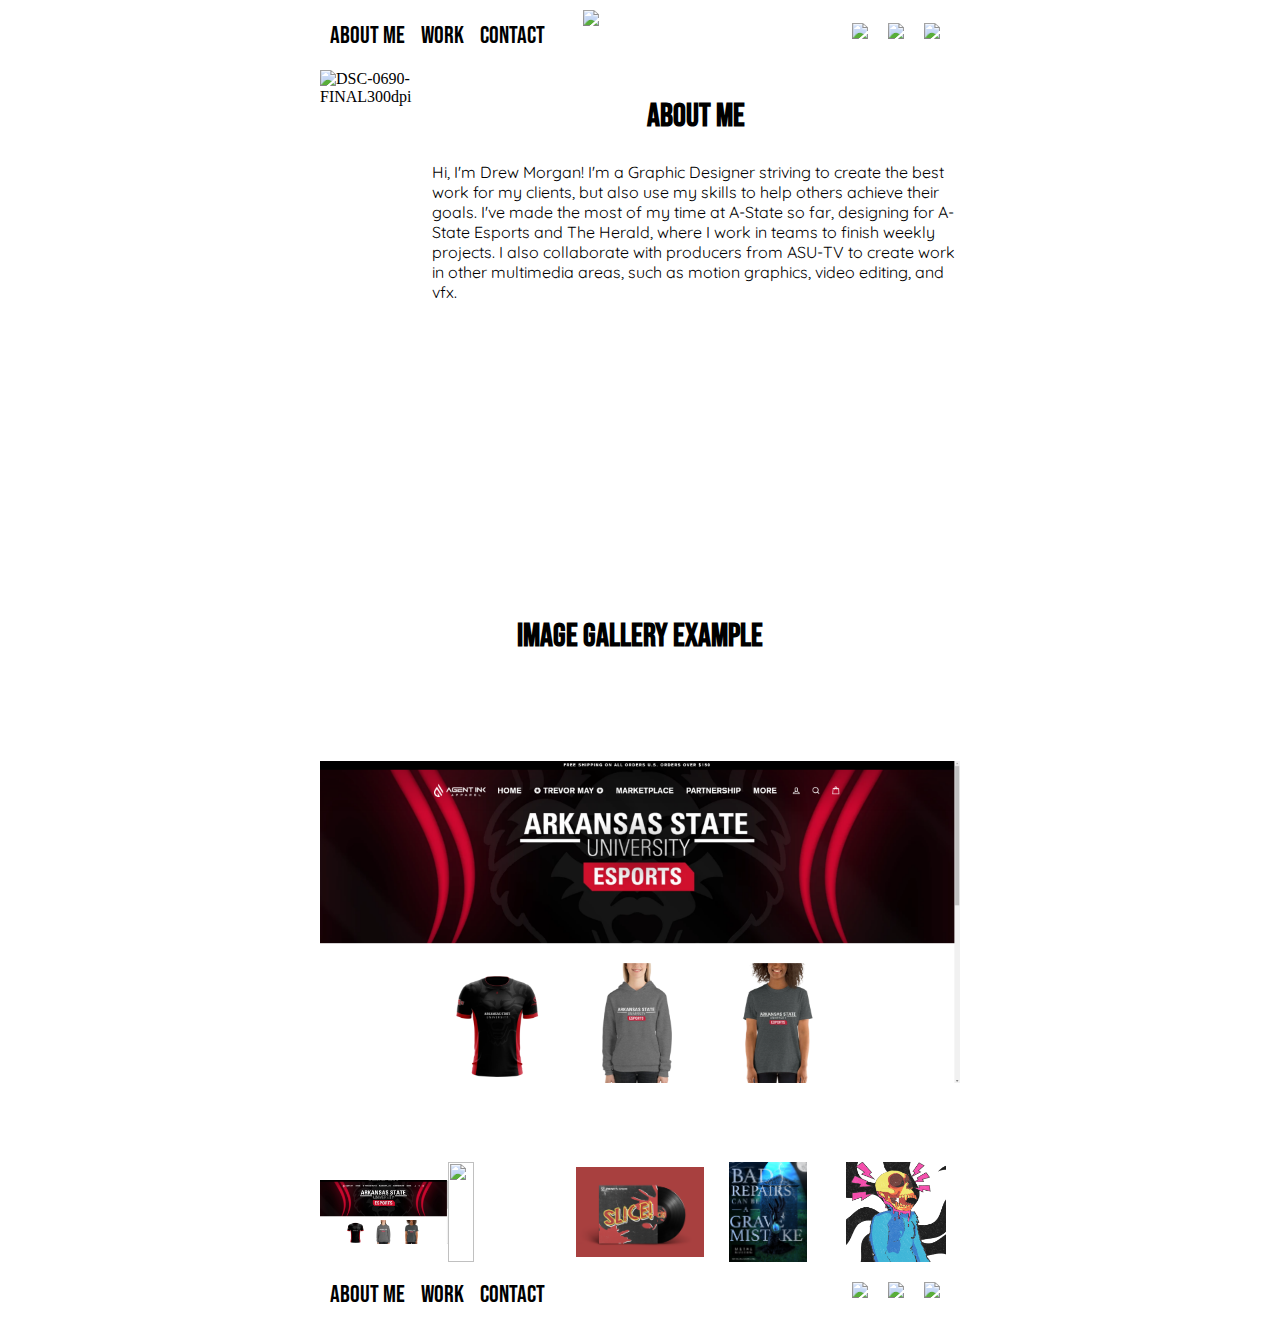
==== gallery-starter/index.html @ 55f5bc9a "Add files via upload" ====
<!DOCTYPE html>
<html>
  <head>
    <meta charset="utf-8">
    <link rel="preconnect" href="https://fonts.googleapis.com">
    <link rel="preconnect" href="https://fonts.gstatic.com" crossorigin>
    <link href="https://fonts.googleapis.com/css2?family=Quicksand:wght@300;400;500;600;700&display=swap" rel="stylesheet">
    <link rel="preconnect" href="https://fonts.googleapis.com">
    <link rel="preconnect" href="https://fonts.gstatic.com" crossorigin>
    <link href="https://fonts.googleapis.com/css2?family=Bebas+Neue&display=swap" rel="stylesheet">
    <title>Portfolio work</title>

    <link rel="stylesheet" href="style.css">

  </head>

  <body>
    <header class="headerfooter">
      <div class="sitelinks">
        <a href="index.html">
        About Me
      </a>

       <a href=" work.html">
        Work
      </a>

        <a href="contact.html">
        Contact
      </a>
    </div>
      <img  class="logo" src="https://cdn.myportfolio.com/da49b719-a0b8-4fb5-8ca1-b9f7f177e0dc/424df8e6-bc95-4d97-bed9-d830cec8ee13_rwc_0x0x2280x1000x4096.png?h=406f6132a99d5a33534c4c481fea8804">
      <div>
      <a href="https://www.instagram.com/drewmorgancreative/">
        <img class="social" src="https://blog.hootsuite.com/wp-content/uploads/2018/09/glyph-logo_May2016-150x150.png">
      </a>
      <a href="https://www.linkedin.com/in/drewmorgancreative/">
      <img class="social" src="https://blog-assets.hootsuite.com/wp-content/uploads/2018/09/In-Black-54px-R.png">
    </a>
    <a href="https://www.behance.net/DrewMorganCreative">
      <img class="social" src="https://cdn-icons-png.flaticon.com/512/48/48975.png">
    </a>
  </div>
  </header>
  <main>
    <section>
      <div class="selfcontainer">
      <img class="self" src="https://i.ibb.co/3S6MJh1/DSC-0690-FINAL300dpi.jpg" alt="DSC-0690-FINAL300dpi">
      <div class="aboutme">
      <h2>About Me</h2>
      <p>Hi, I'm Drew Morgan! I'm a Graphic Designer striving to create the best work for my clients, but also use my skills to help others achieve their goals. I've made the most of my time at A-State so far, designing for A-State Esports and The Herald, where I work in teams to finish weekly projects. I also collaborate with producers from ASU-TV to create work in other multimedia areas, such as motion graphics, video editing, and vfx.</p>
    </div>
    </div>
    <h2>Image gallery example</h2>

    <div class="full-img">
      <img class="displayed-img" src="images/pic1.png">
    </div>

    <div class="thumb-bar">


    </div>

    <script src="main.js"></script>
  </main>

  <footer class="headerfooter">
    <div class="sitelinks">
      <a href="index.html">
      About Me
    </a>

     <a href=" work.html">
      Work
    </a>

      <a href="contact.html">
      Contact
    </a>
  </div>
  <div>
  </div>
    <div>
    <a href="https://www.instagram.com/drewmorgancreative/">
      <img class="social" src="https://blog.hootsuite.com/wp-content/uploads/2018/09/glyph-logo_May2016-150x150.png">
    </a>
    <a href="https://www.linkedin.com/in/drewmorgancreative/">
    <img class="social" src="https://blog-assets.hootsuite.com/wp-content/uploads/2018/09/In-Black-54px-R.png">
  </a>
  <a href="https://www.behance.net/DrewMorganCreative">
    <img class="social" src="https://cdn-icons-png.flaticon.com/512/48/48975.png">
  </a>
</div>

</footer>
  </body>
</html>
---- gallery-starter/style.css ----
h1 {
  font-family: 'Bebas Neue', cursive;
  text-align: center;
}

h2 {
  font-family: 'Bebas Neue', cursive;
  font-size: 32px;
  text-align: center;
}

p {
  font-family: 'Quicksand', sans-serif;
}

label {
  font-family: 'Quicksand', sans-serif;
}

a {
  font-family: 'Quicksand', sans-serif;
}
body {
  width: 640px;
  margin: 0 auto;
}

.full-img {
  position: relative;
  display: block;
  width: 640px;
  height: 480px;
  object-fit: contain;
}

.full-img .displayed-img {
  width: 640px;
  height: 480px;
  object-fit: contain;
}

.thumb-bar img {
  display: block;
  width: 20%;
  height: 100px;
  cursor: pointer;
  object-fit: contain;
}

.thumb-bar {
  display: flex;
  justify-content: flex-start;
}
.logo {
  flex-grow: 1;
  height: 50px;
  object-fit: contain;
}

.self {
  margin-right: 20px;
  margin-bottom: 20px;
  height: 500px;
}

.selfcontainer {
  display: flex;

}
.social {
  margin: 10px;
  float: right;
  height: 25px;
}
.headerfooter {
  display: grid;
  grid-template-columns: 1fr 114px 1fr;
  margin: 10px;
  flex-grow: 1;
  align-items: center;
  gap: 12px;
}

.sitelinks {
  display: flex;
  justify-content: flex-start;
  gap: 16px;

}

.sitelinks a {
  text-decoration: none;
  color: black;
  font-family: 'Bebas Neue', cursive;
  font-size: 24px;
}

.aboutme h2 {
  text-align: center;
}

.formformatting {
  display: grid;
  grid-template-columns: auto 1fr;
  row-gap: 20px;
  column-gap: 10px;
}
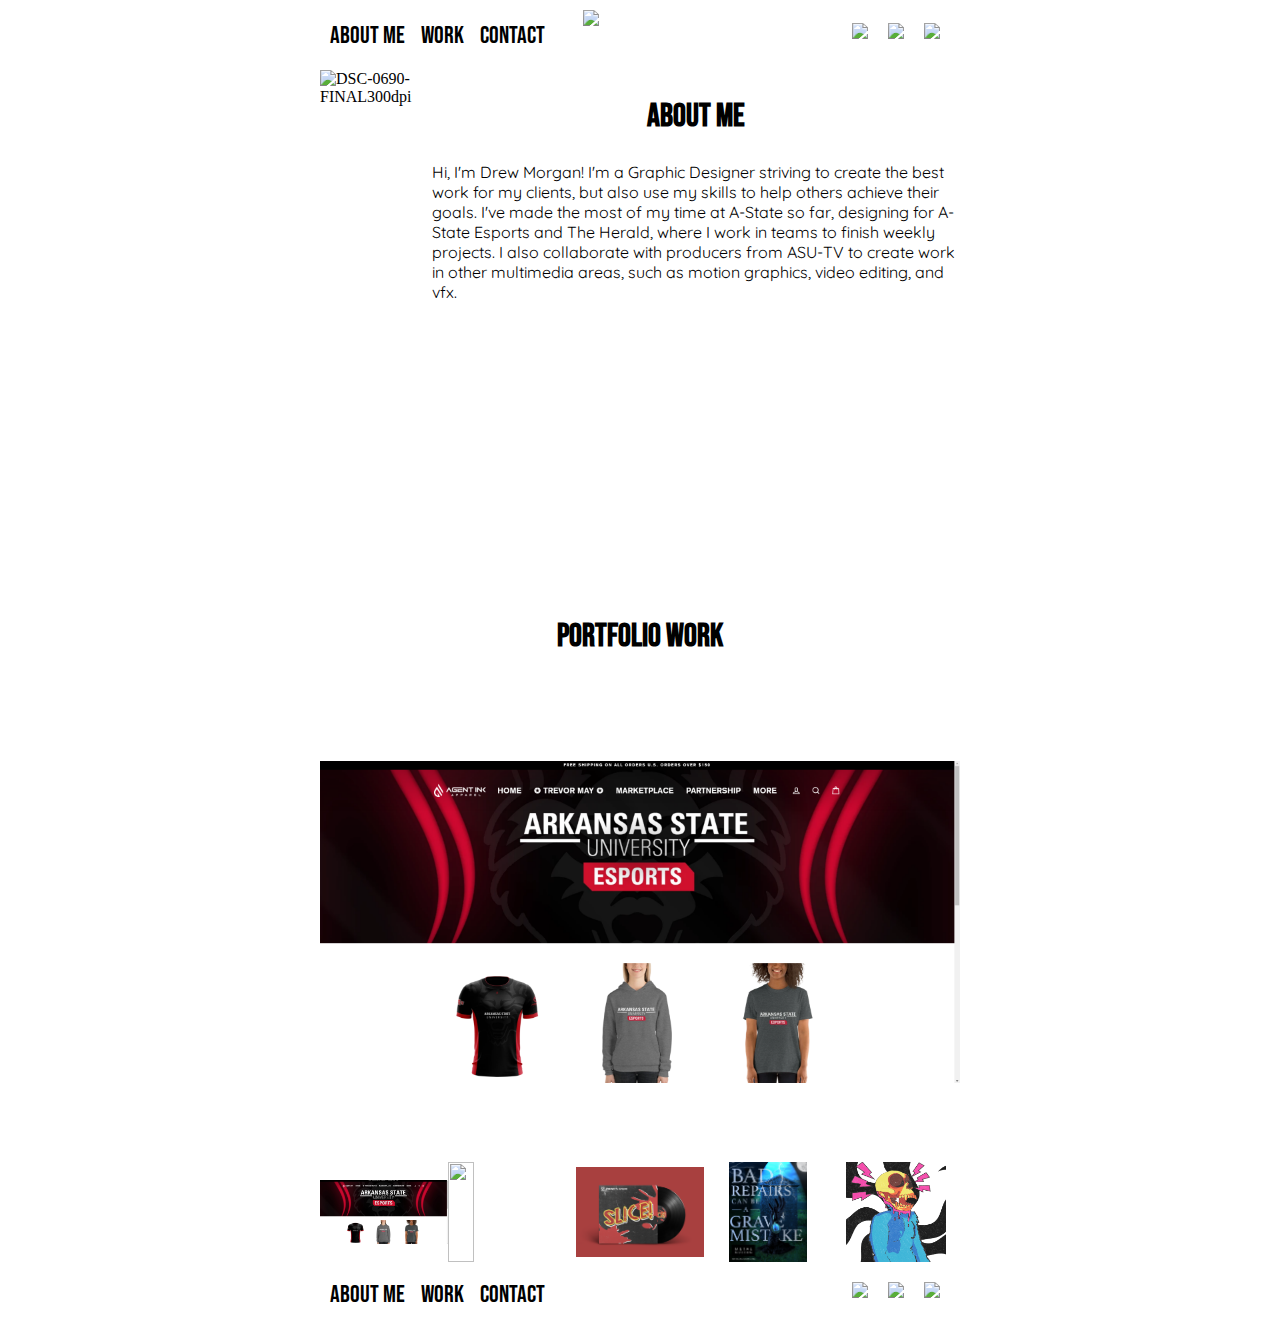
==== commit c2cd14ad: "Update index.html" ====
--- a/gallery-starter/index.html
+++ b/gallery-starter/index.html
@@ -51,7 +51,7 @@
       <p>Hi, I'm Drew Morgan! I'm a Graphic Designer striving to create the best work for my clients, but also use my skills to help others achieve their goals. I've made the most of my time at A-State so far, designing for A-State Esports and The Herald, where I work in teams to finish weekly projects. I also collaborate with producers from ASU-TV to create work in other multimedia areas, such as motion graphics, video editing, and vfx.</p>
     </div>
     </div>
-    <h2>Image gallery example</h2>
+    <h2>Portfolio Work</h2>
 
     <div class="full-img">
       <img class="displayed-img" src="images/pic1.png">
